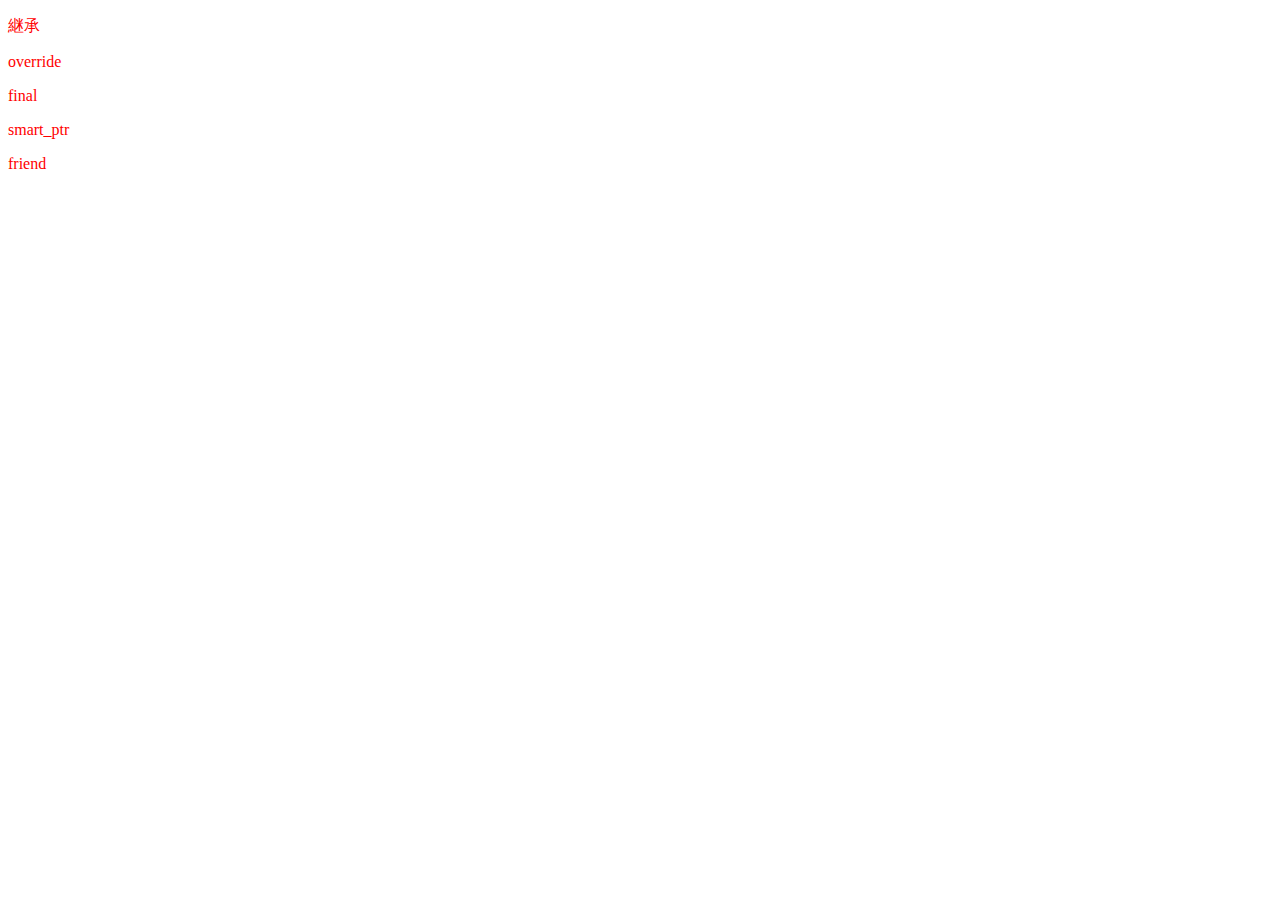
==== C++.html @ 91c114df "htmlファイルを追加" ====
<!DOCTYPE html>
<html>
  <head>
    <!--CSSの読み込み-->
    <link href="styles/style.css" rel="stylesheet" type="text/css">
    <!--javascriptは適材適所-->

  </head>
  <body>


    <p>継承</p>

    <p>override</p>
    <p>final</p>
    <p>smart_ptr</p>
    <p>friend</p>


  </body>

</html>
---- styles/style.css ----
p {
  color: red;
}

b.background{
  color: #000000;
  background-color: #f8dce0;
  background-image: url("image/game_bg.png")
}
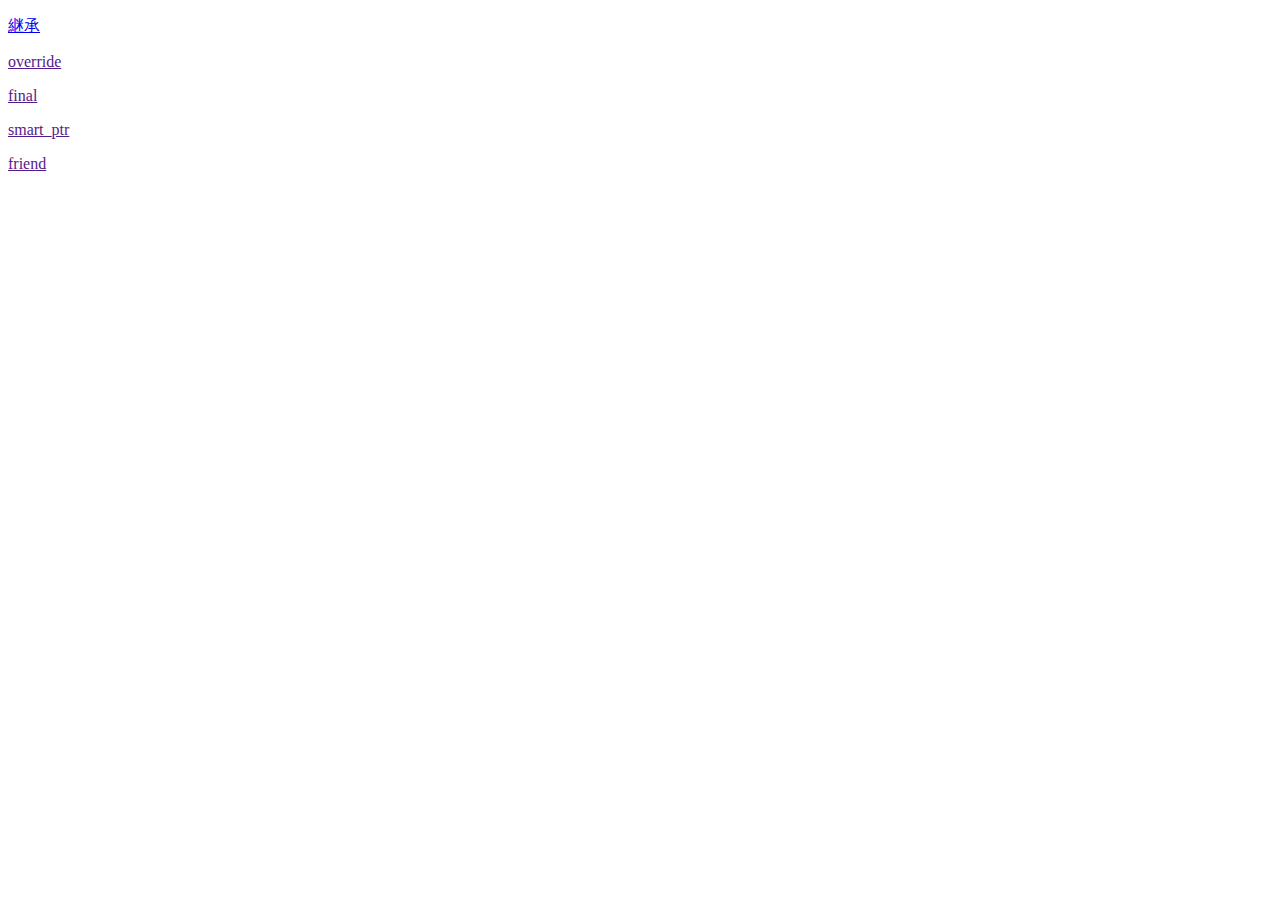
==== commit 37cd84c9: "C++.htmlを変更" ====
--- a/C++.html
+++ b/C++.html
@@ -9,13 +9,15 @@
   <body>
 
 
-    <p>継承</p>
+    <p><a href= "継承.html" >継承</a></p>
 
-    <p>override</p>
-    <p>final</p>
-    <p>smart_ptr</p>
-    <p>friend</p>
+    <p><a href= "" >override</a></p>
 
+    <p><a href= "" >final</a></p>
+
+    <p><a href= "" >smart_ptr</a></p>
+
+    <p><a href= "" >friend</a></p>
 
   </body>
 
--- a/styles/style.css
+++ b/styles/style.css
@@ -4,6 +4,10 @@
 
 b.background{
   color: #000000;
-  background-color: #f8dce0;
+  background-color: #ffffff;
   background-image: url("image/game_bg.png")
-}+}
+
+td.public {color: blue;}
+.protected {color: green;}
+.private {color: red;}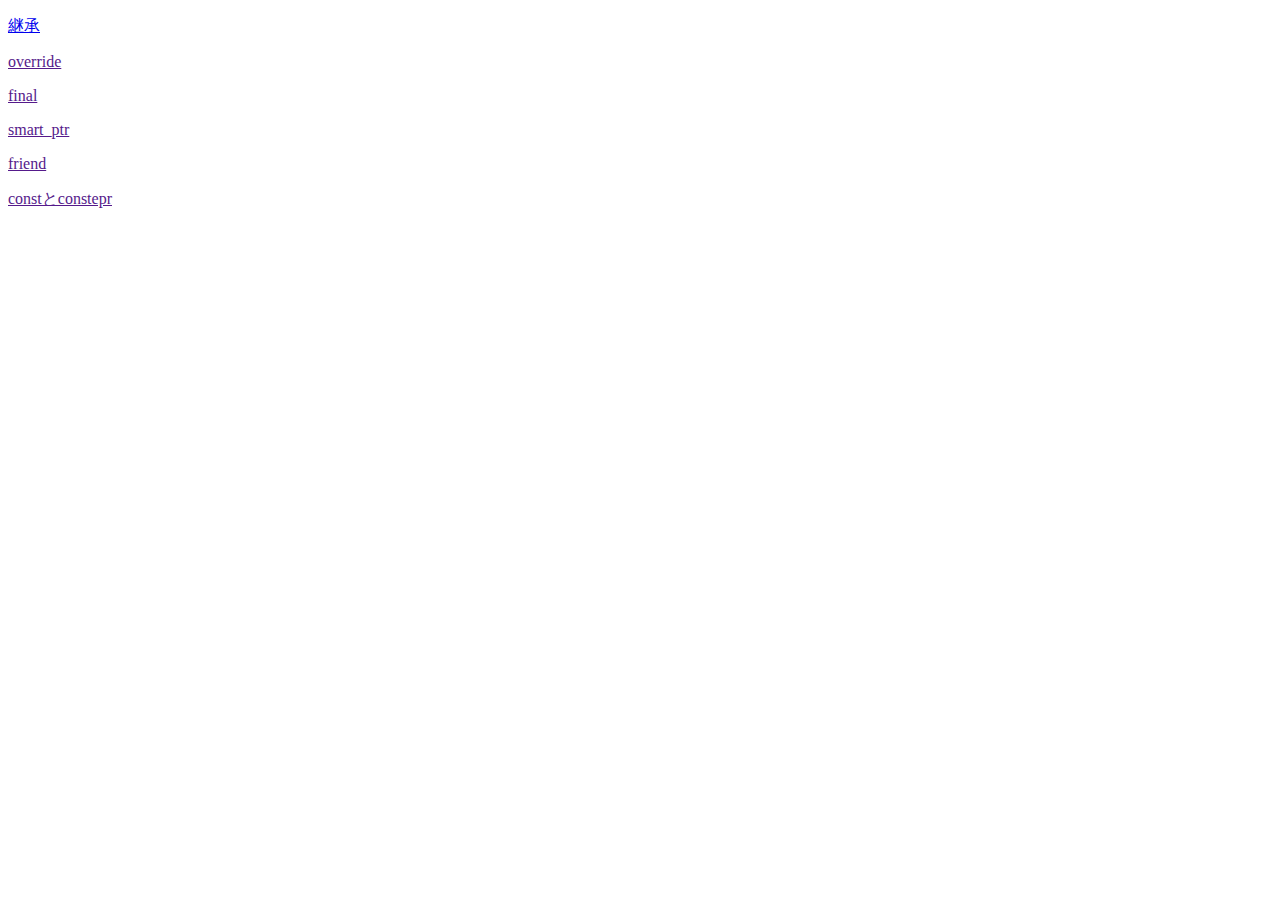
==== commit 4e547338: "変更" ====
--- a/C++.html
+++ b/C++.html
@@ -19,6 +19,8 @@
 
     <p><a href= "" >friend</a></p>
 
+    <p><a href= "" >constとconstepr</a></p>
+
   </body>
 
 </html>
--- a/styles/style.css
+++ b/styles/style.css
@@ -1,4 +1,4 @@
-p {
+p.red {
   color: red;
 }
 
